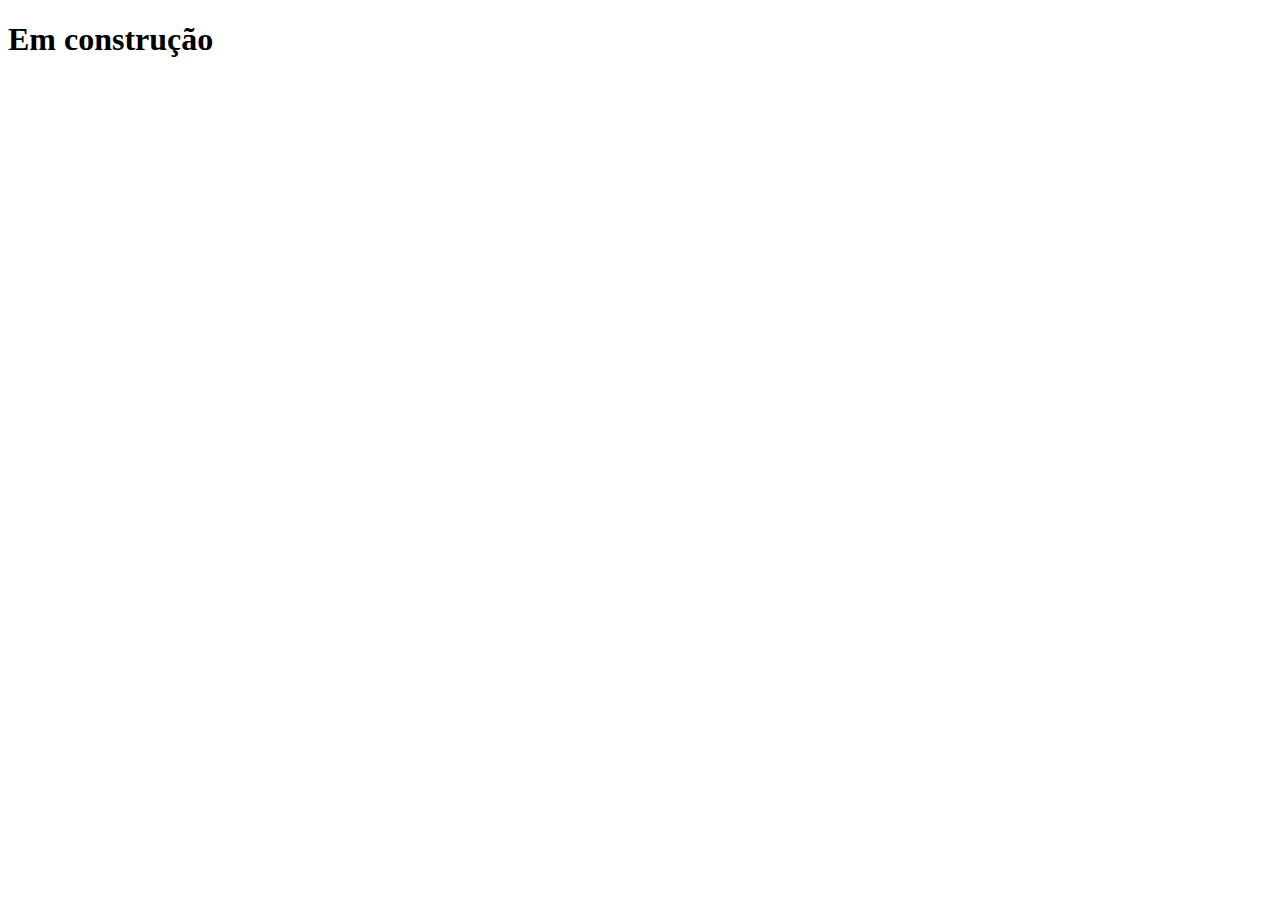
==== bebidas.html @ 587b34da "Initial commit" ====
<!DOCTYPE html>
<html lang="en">
<head>
    <meta charset="UTF-8">
    <meta http-equiv="X-UA-Compatible" content="IE=edge">
    <meta name="viewport" content="width=device-width, initial-scale=1.0">
    <title>Bebidas</title>
</head>
<body>
    <h1>Em construção</h1>
</body>
</html>
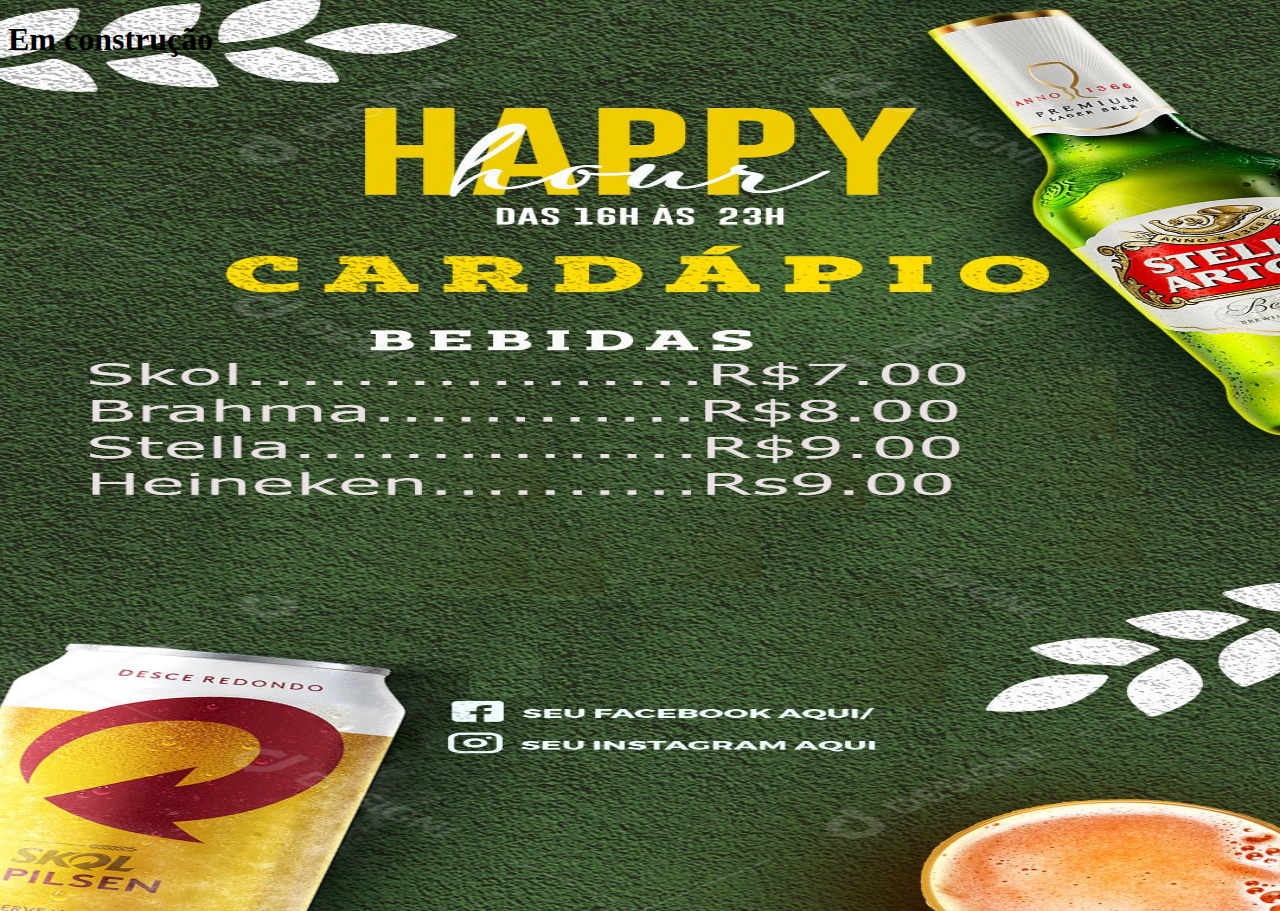
==== commit 3c18cfd3: "Bebidas" ====
--- a/bebidas.html
+++ b/bebidas.html
@@ -5,6 +5,13 @@
     <meta http-equiv="X-UA-Compatible" content="IE=edge">
     <meta name="viewport" content="width=device-width, initial-scale=1.0">
     <title>Bebidas</title>
+    <style>
+        body{
+            background-image: url(estilos/Cerevejas.jpg);
+            height: 98vh;
+            background-size: 100% 100%;
+        }
+    </style>
 </head>
 <body>
     <h1>Em construção</h1>
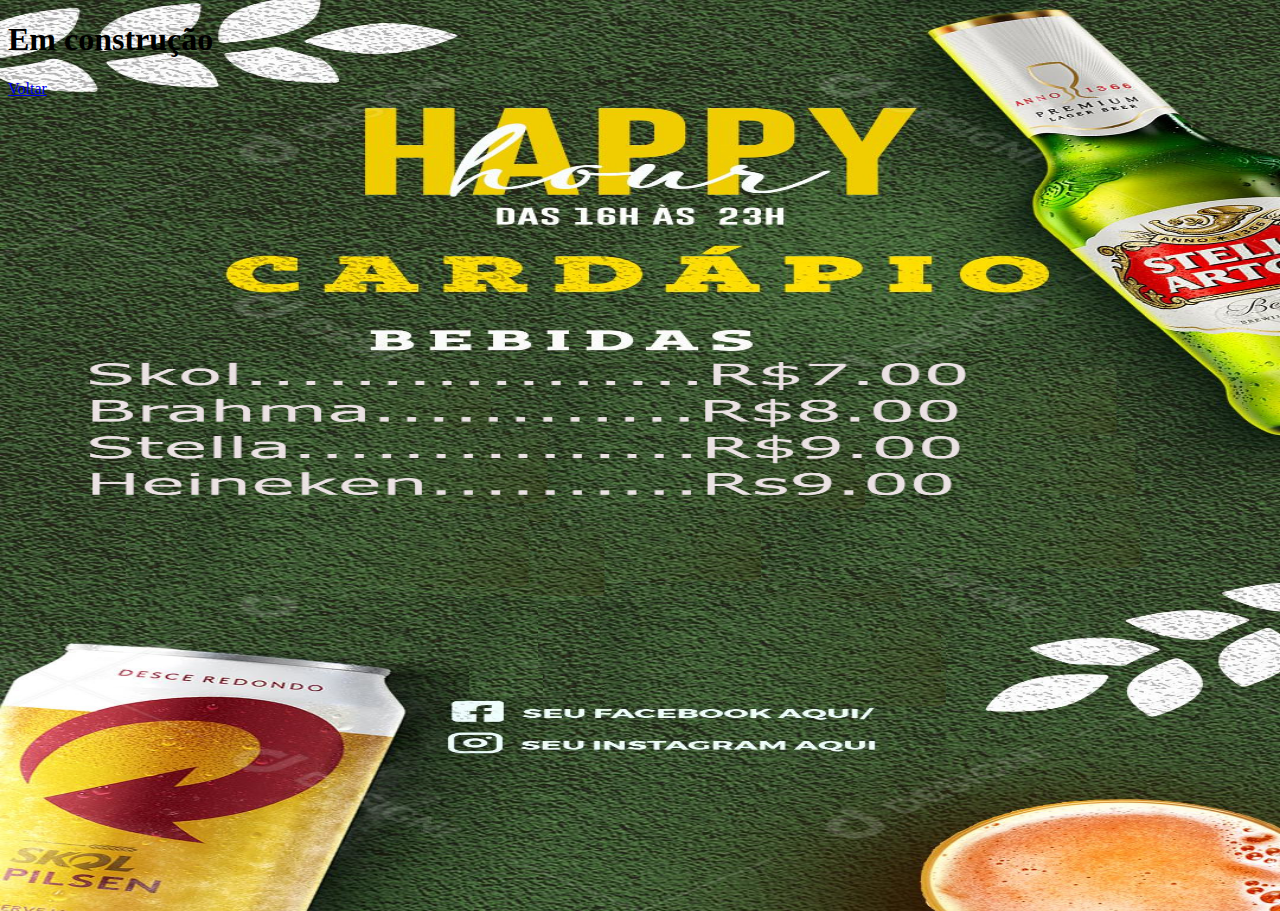
==== commit 15450711: "Update bebidas.html" ====
--- a/bebidas.html
+++ b/bebidas.html
@@ -16,4 +16,7 @@
 <body>
     <h1>Em construção</h1>
 </body>
+<footer>
+    <p><a href="index.html" rel="prev">Voltar</a></p>
+</footer>
 </html>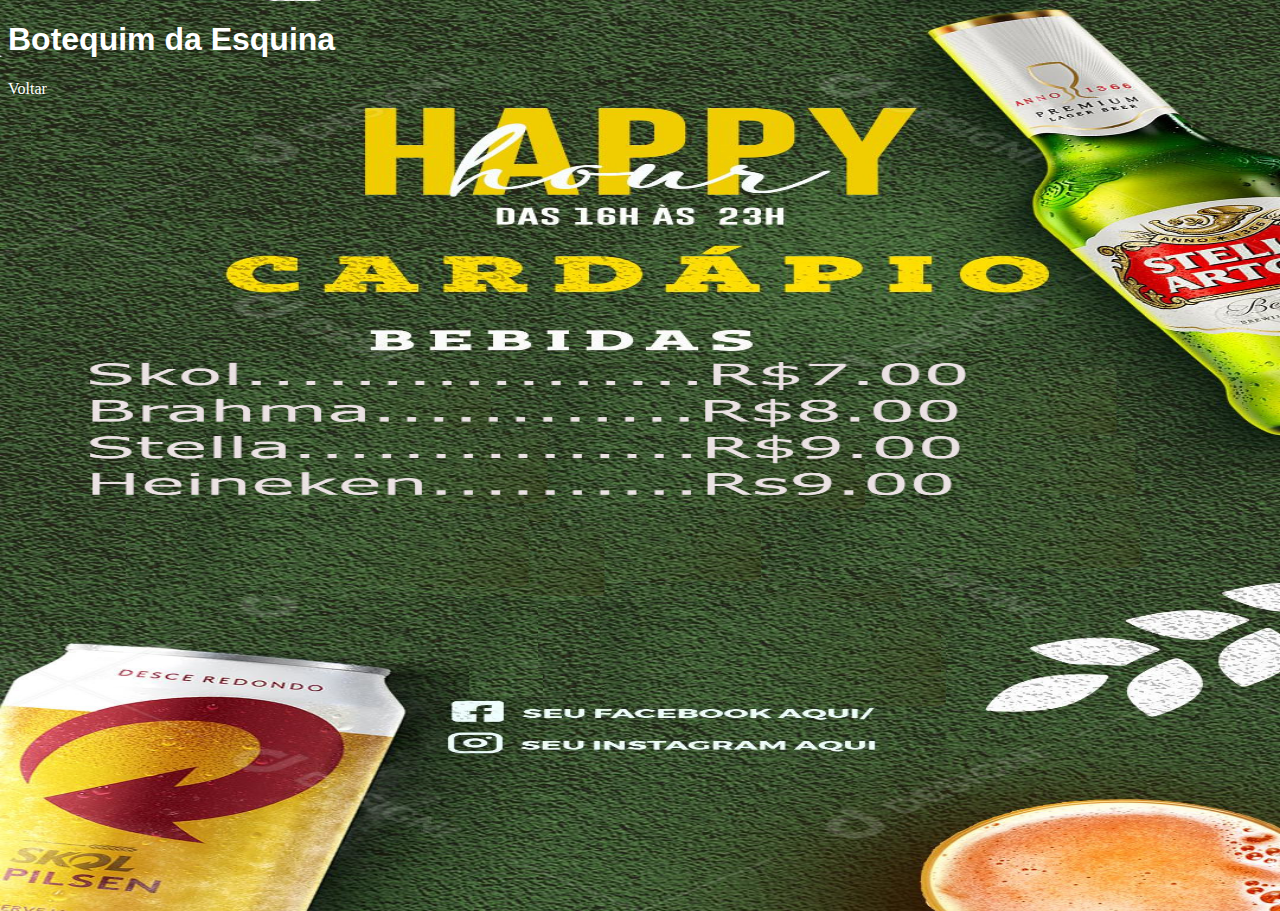
==== commit 633cd5fb: "Porções" ====
--- a/bebidas.html
+++ b/bebidas.html
@@ -7,14 +7,27 @@
     <title>Bebidas</title>
     <style>
         body{
+            
             background-image: url(estilos/Cerevejas.jpg);
             height: 98vh;
             background-size: 100% 100%;
         }
+        body h1 {
+            font-family: 'Trebuchet MS', 'Lucida Sans Unicode', 'Lucida Grande', 'Lucida Sans', Arial, sans-serif;
+            color: white
+            
+            
+        }
+        footer a  {
+            text-decoration: none;
+            color: white;
+            height: 80px;
+        }
+
     </style>
 </head>
 <body>
-    <h1>Em construção</h1>
+    <h1>Botequim da Esquina</h1>
 </body>
 <footer>
     <p><a href="index.html" rel="prev">Voltar</a></p>
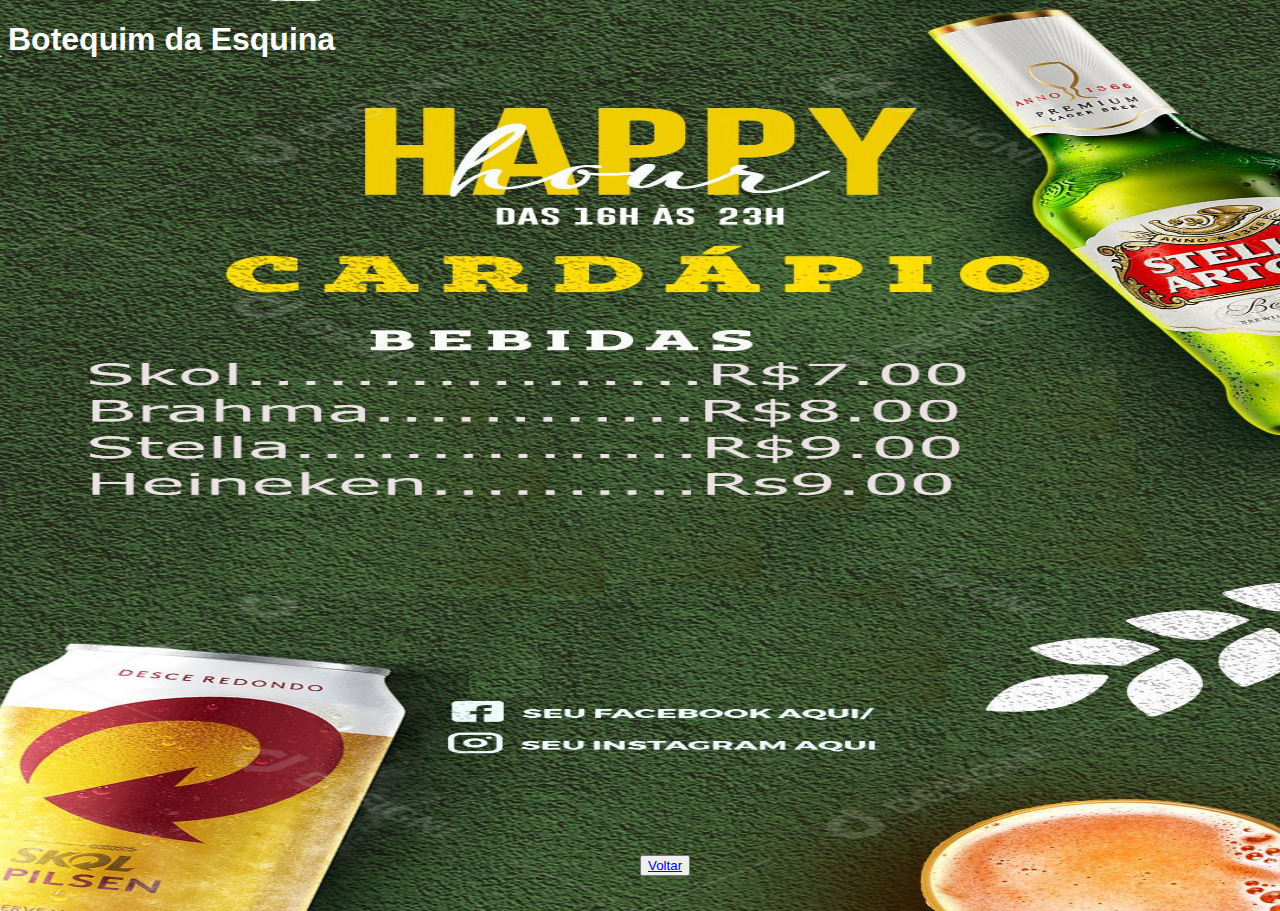
==== commit 27f307a8: "atualização" ====
--- a/bebidas.html
+++ b/bebidas.html
@@ -11,25 +11,28 @@
             background-image: url(estilos/Cerevejas.jpg);
             height: 98vh;
             background-size: 100% 100%;
-        }
-        body h1 {
+        
             font-family: 'Trebuchet MS', 'Lucida Sans Unicode', 'Lucida Grande', 'Lucida Sans', Arial, sans-serif;
             color: white
             
-            
         }
-        footer a  {
-            text-decoration: none;
-            color: white;
-            height: 80px;
+        .container {
+            position: absolute;
+            top: 95%;
+            left: 50% ;
         }
-
+     
     </style>
 </head>
 <body>
     <h1>Botequim da Esquina</h1>
 </body>
+<div class="container">
+    <button>
+        <span><a href="index.html"><a href="index.html">Voltar</a></a></span>
+    </button>
+</div>
 <footer>
-    <p><a href="index.html" rel="prev">Voltar</a></p>
+    
 </footer>
 </html>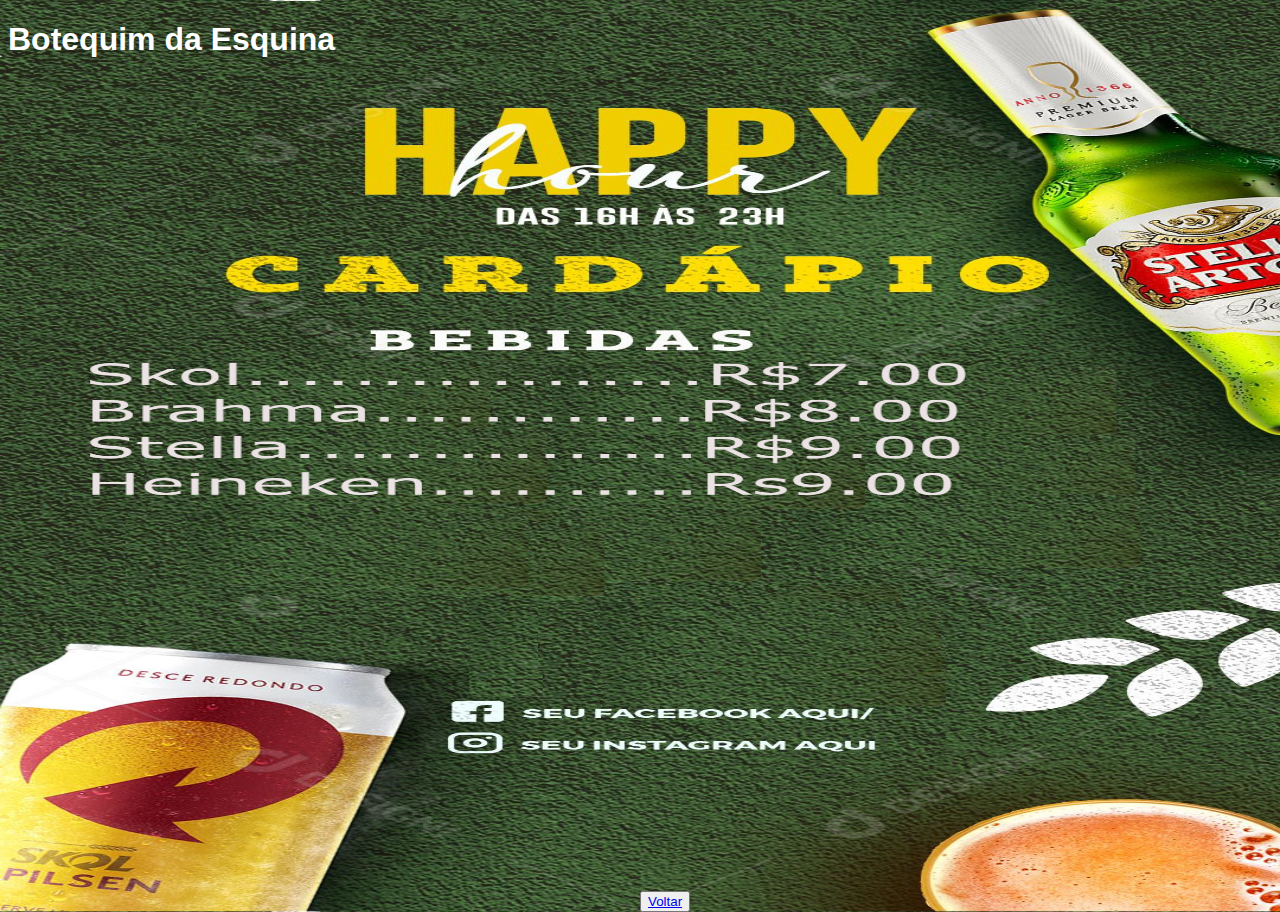
==== commit 9d014e6a: "1.2" ====
--- a/bebidas.html
+++ b/bebidas.html
@@ -18,7 +18,7 @@
         }
         .container {
             position: absolute;
-            top: 95%;
+            top: 99%;
             left: 50% ;
         }
      
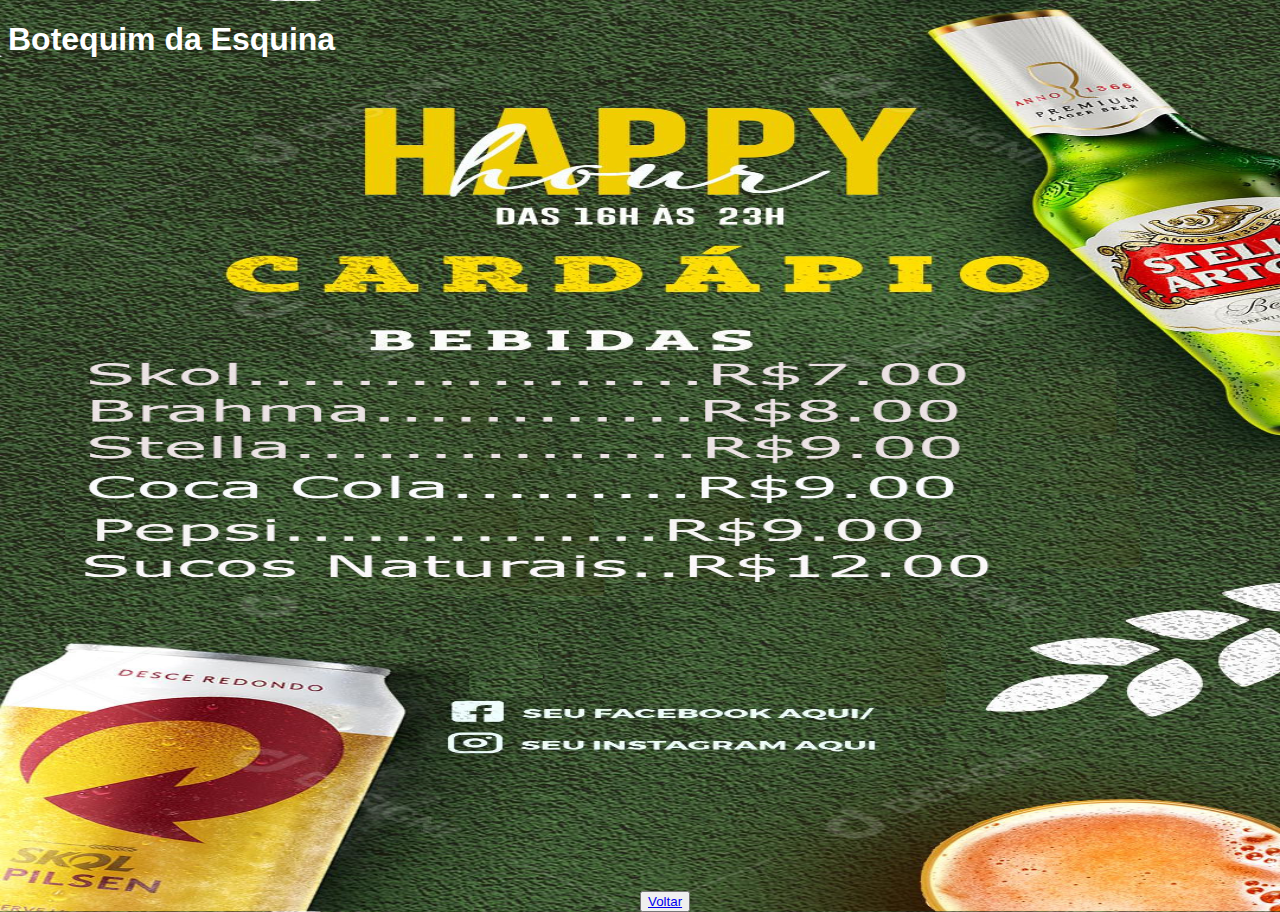
==== commit a4e35034: "Atualização" ====
--- a/bebidas.html
+++ b/bebidas.html
@@ -1,5 +1,5 @@
 <!DOCTYPE html>
-<html lang="en">
+<html lang="Pt-Br">
 <head>
     <meta charset="UTF-8">
     <meta http-equiv="X-UA-Compatible" content="IE=edge">
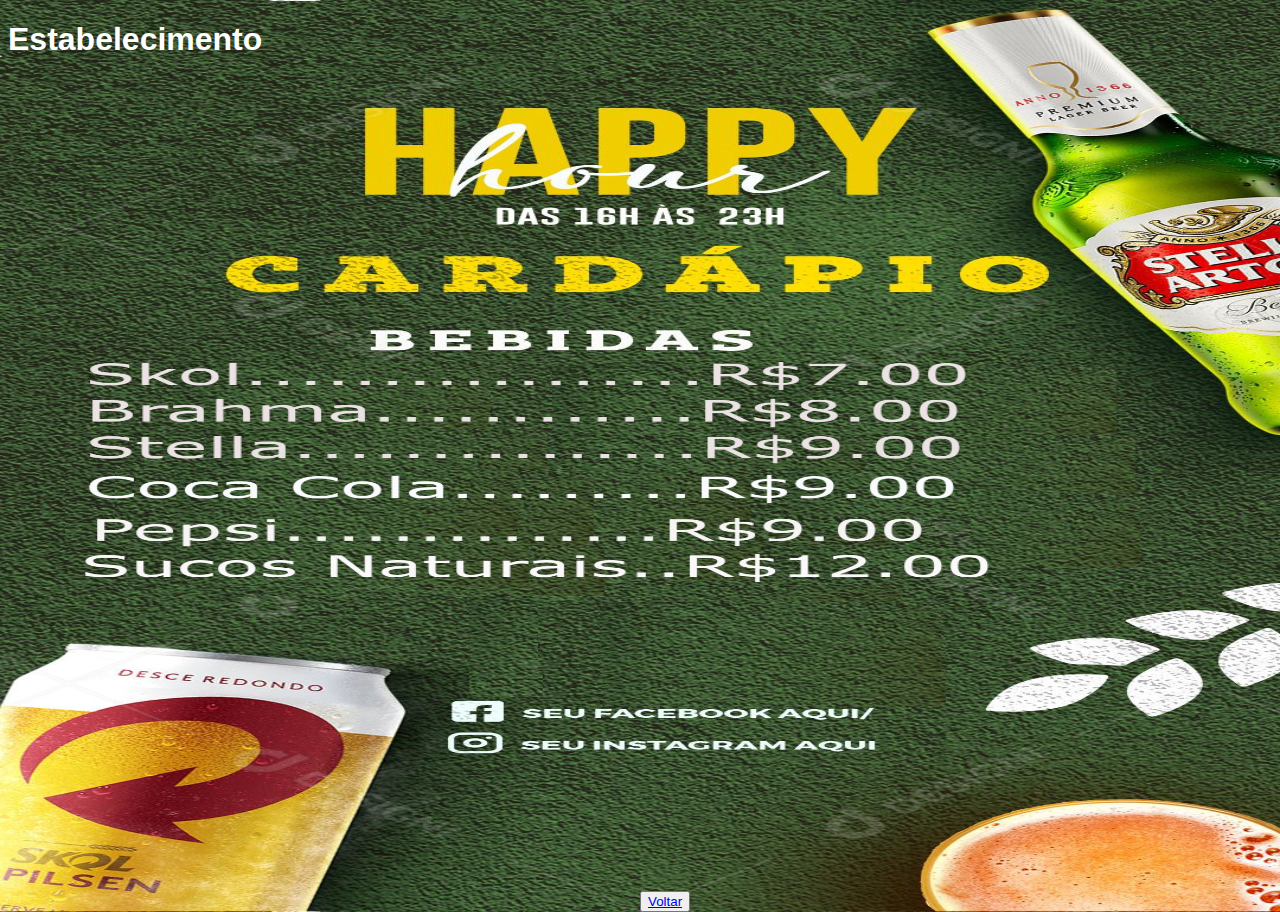
==== commit 67e7ad83: "V1" ====
--- a/bebidas.html
+++ b/bebidas.html
@@ -25,7 +25,7 @@
     </style>
 </head>
 <body>
-    <h1>Botequim da Esquina</h1>
+    <h1>Estabelecimento</h1>
 </body>
 <div class="container">
     <button>
